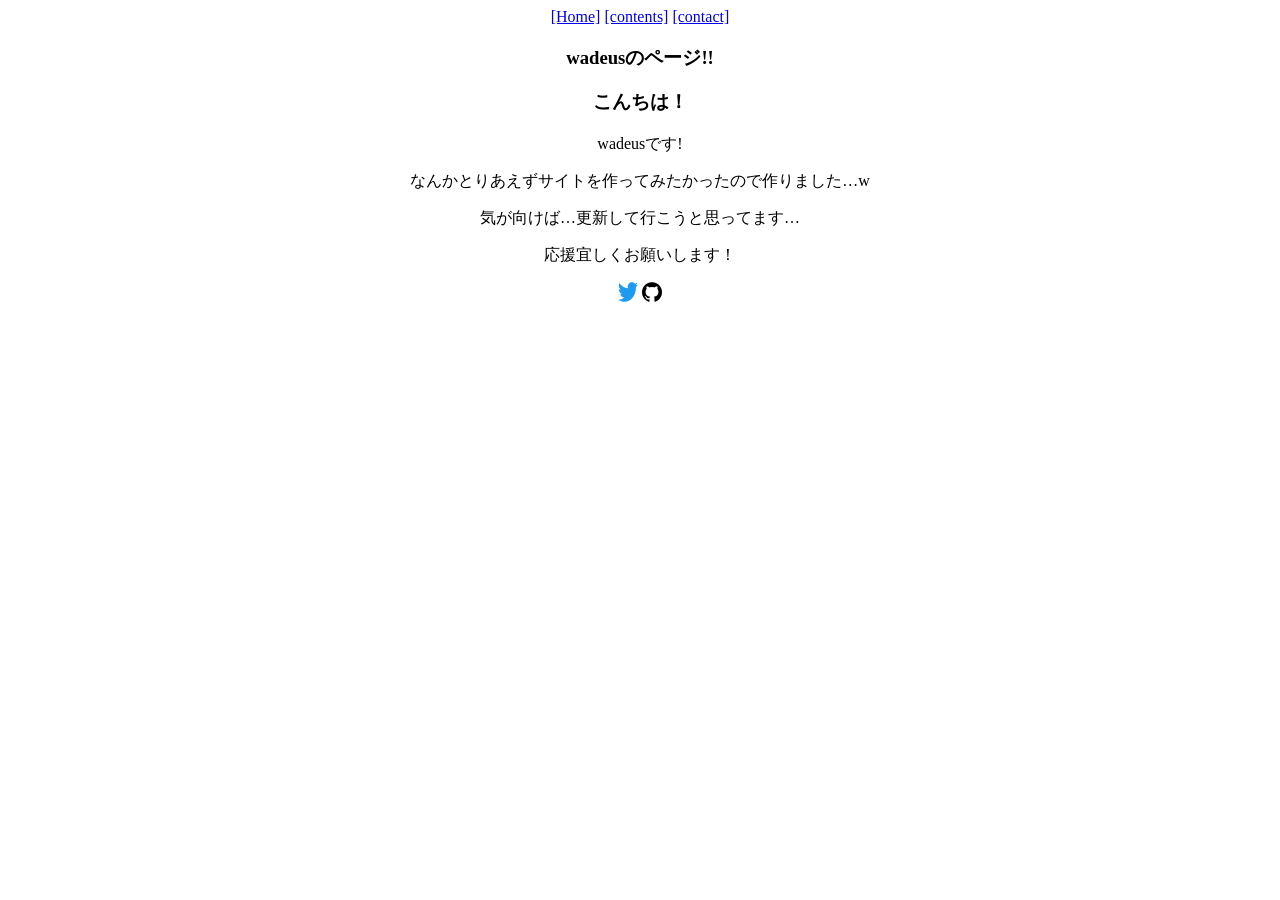
==== index.html @ c351fef5 "Update index.html" ====
<!DOCTYPE HTML>
<html lang="ja">
  <head>
    <meta charset="utf-8">
    <title>wadeusのページ!</title>
    <meta name="description" content="wadeusのwebサイトだよ">
    <meta name="viewport" content="width=device-width, initial-scale=1.0">
    <link rel="stylesheet" href="stylesheet.css">
    <link rel="icon" type="icon/png" href="/favicon.png">
    <link rel="stylesheet" href="https://cdnjs.cloudflare.com/ajax/libs/animate.css/4.1.1/animate.min.css">
    <meta name="google-site-verification" content="o_3ywpMWX5omA-CrPSJ_1mOC5VK29m7hr-fSJmMbclQ" />
  </head>
  <body>
    <header>
      <nav>
        <div class="link">
        <a href="https://wadeus.github.io">[Home]</a>
        <a href="https://wadeus.github.io/contents">[contents]</a>
        <a href="https://wadeus.github.io/contact">[contact]</a>
        </div>
      </nav>
    </header>
    <article>
      <section>
        <h1 class="animate__animated animate__backInDown">wadeusのページ!!</h1>
      </section>
      <section>
        <h1>こんちは！</h1>
        <p>wadeusです!</p>
        <p>なんかとりあえずサイトを作ってみたかったので作りました…w</p>
        <p>気が向けば…更新して行こうと思ってます…</p>
        <p>応援宜しくお願いします！</p>
      </section>
    </article>
    <footer>
      <div align="center">
        <a href="https://twitter.com/intent/user?user_id=1363013807732191235"><img src="images/twitter.png" alt="Twitter"></a>
        <a href="https://github.com/wadeus"><img src="images/github.png" alt="GitHub"></a>
      </div>
    </footer>
  </body>
  </html>
---- stylesheet.css ----
body {
  text-align:center;
}

.link {
  color:#008000;
}
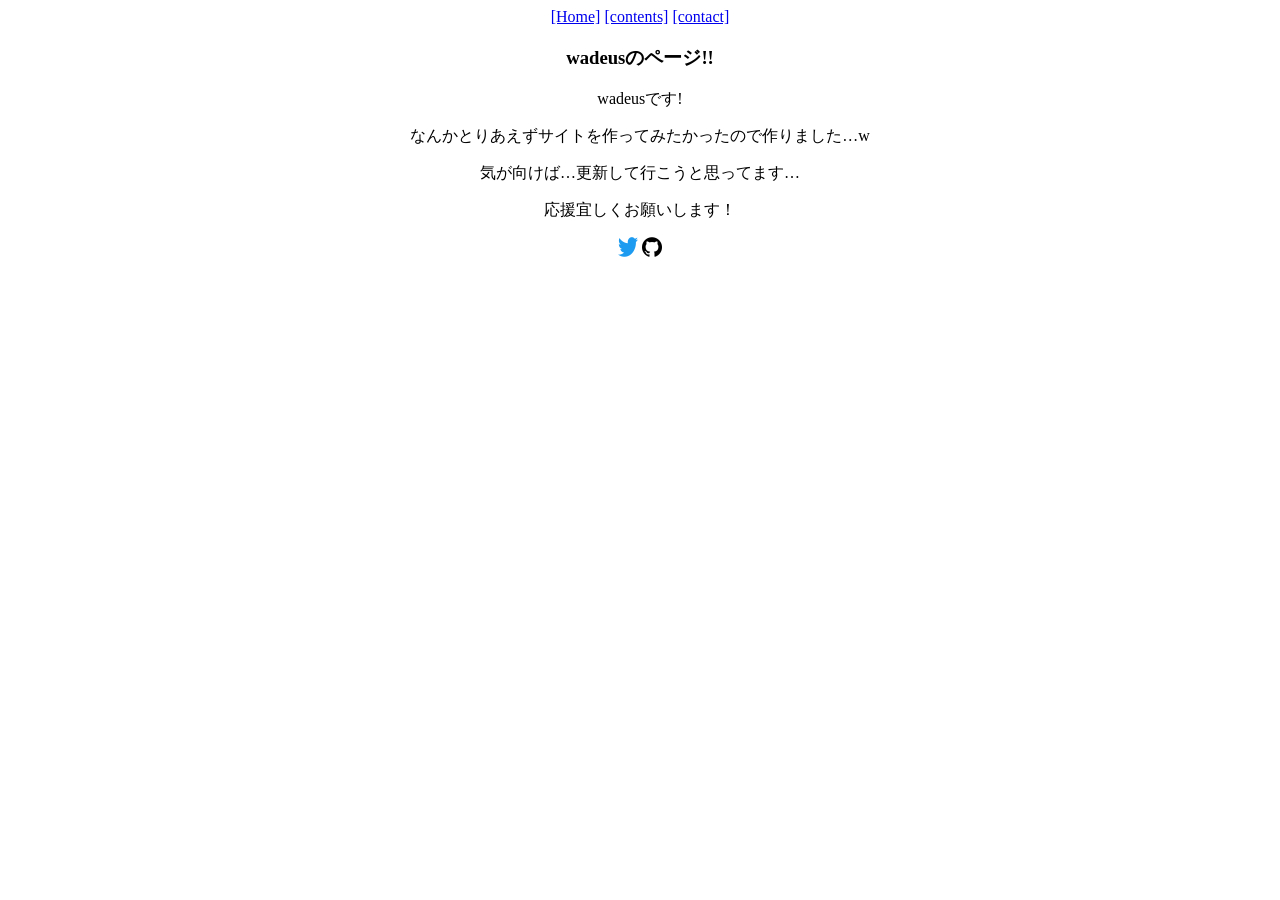
==== commit 3e0b24dd: "Update index.html" ====
--- a/index.html
+++ b/index.html
@@ -25,7 +25,6 @@
         <h1 class="animate__animated animate__backInDown">wadeusのページ!!</h1>
       </section>
       <section>
-        <h1>こんちは！</h1>
         <p>wadeusです!</p>
         <p>なんかとりあえずサイトを作ってみたかったので作りました…w</p>
         <p>気が向けば…更新して行こうと思ってます…</p>
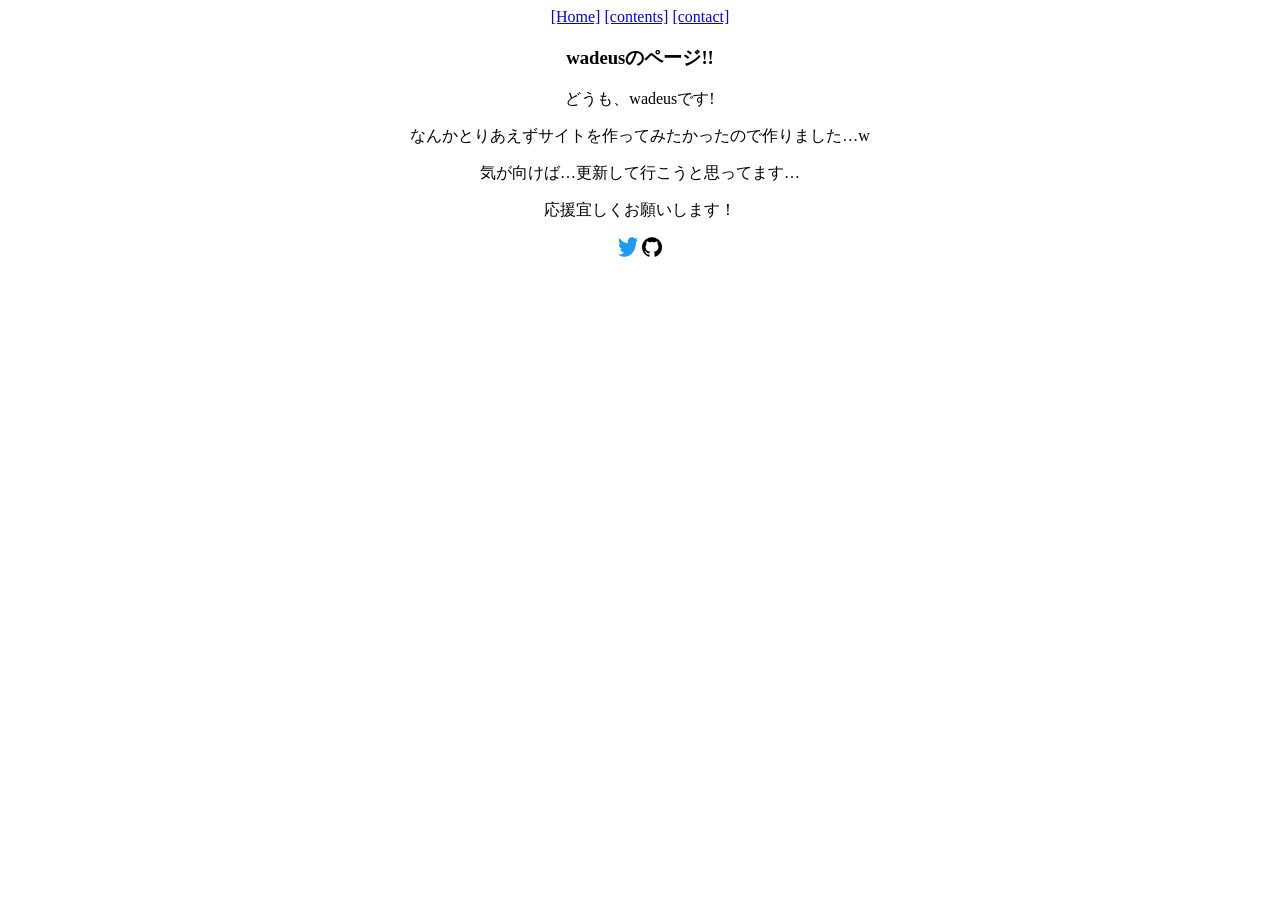
==== commit e86488db: "Update index.html" ====
--- a/index.html
+++ b/index.html
@@ -25,7 +25,7 @@
         <h1 class="animate__animated animate__backInDown">wadeusのページ!!</h1>
       </section>
       <section>
-        <p>wadeusです!</p>
+        <p>どうも、wadeusです!</p>
         <p>なんかとりあえずサイトを作ってみたかったので作りました…w</p>
         <p>気が向けば…更新して行こうと思ってます…</p>
         <p>応援宜しくお願いします！</p>
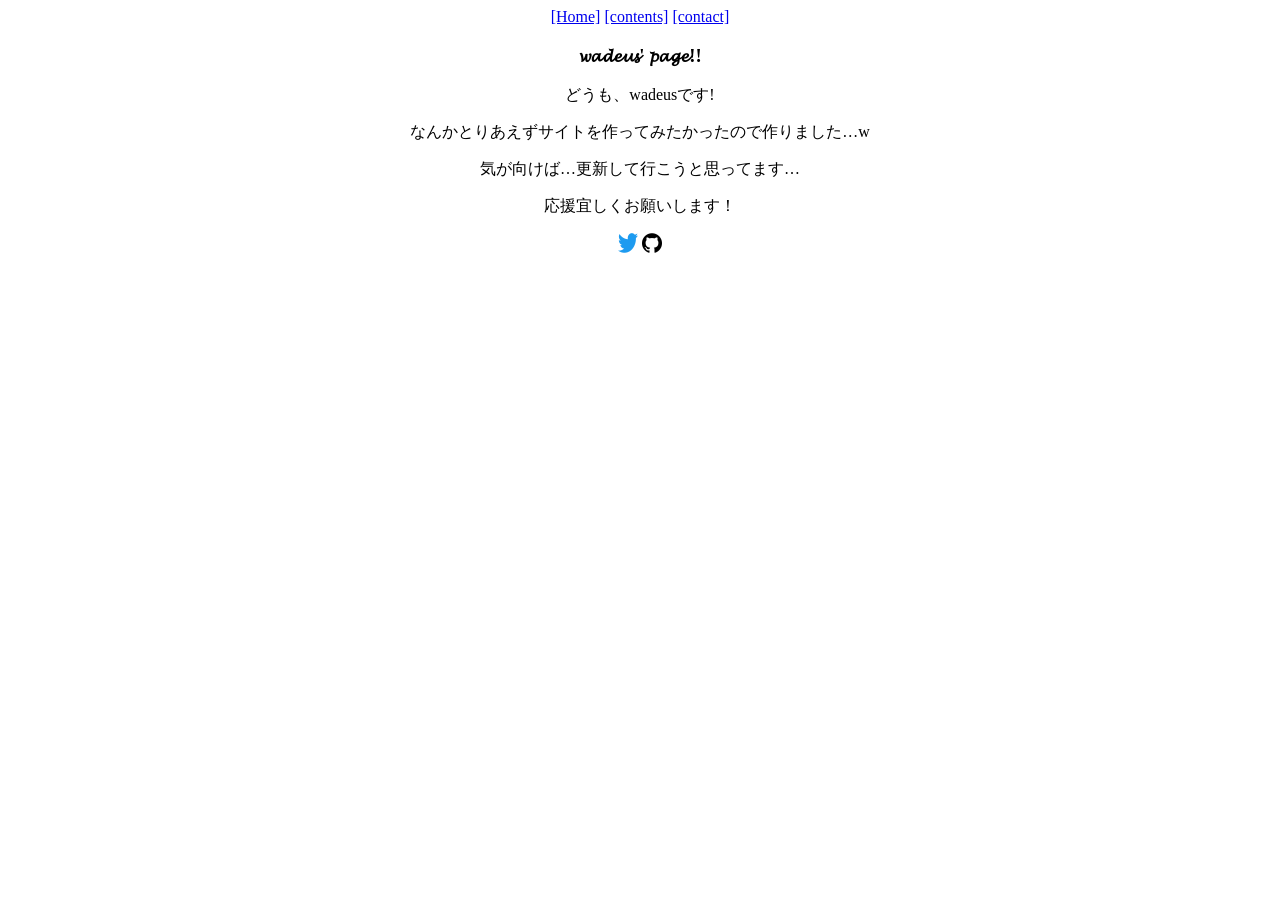
==== commit 6ebc8186: "Update index.html" ====
--- a/index.html
+++ b/index.html
@@ -22,7 +22,7 @@
     </header>
     <article>
       <section>
-        <h1 class="animate__animated animate__backInDown">wadeusのページ!!</h1>
+        <h1 class="animate__animated animate__backInDown">𝔀𝓪𝓭𝓮𝓾𝓼' 𝓹𝓪𝓰𝓮!!</h1>
       </section>
       <section>
         <p>どうも、wadeusです!</p>
--- a/stylesheet.css
+++ b/stylesheet.css
@@ -1,5 +1,6 @@
 body {
   text-align:center;
+  font-family:serif;
 }
 
 .link {
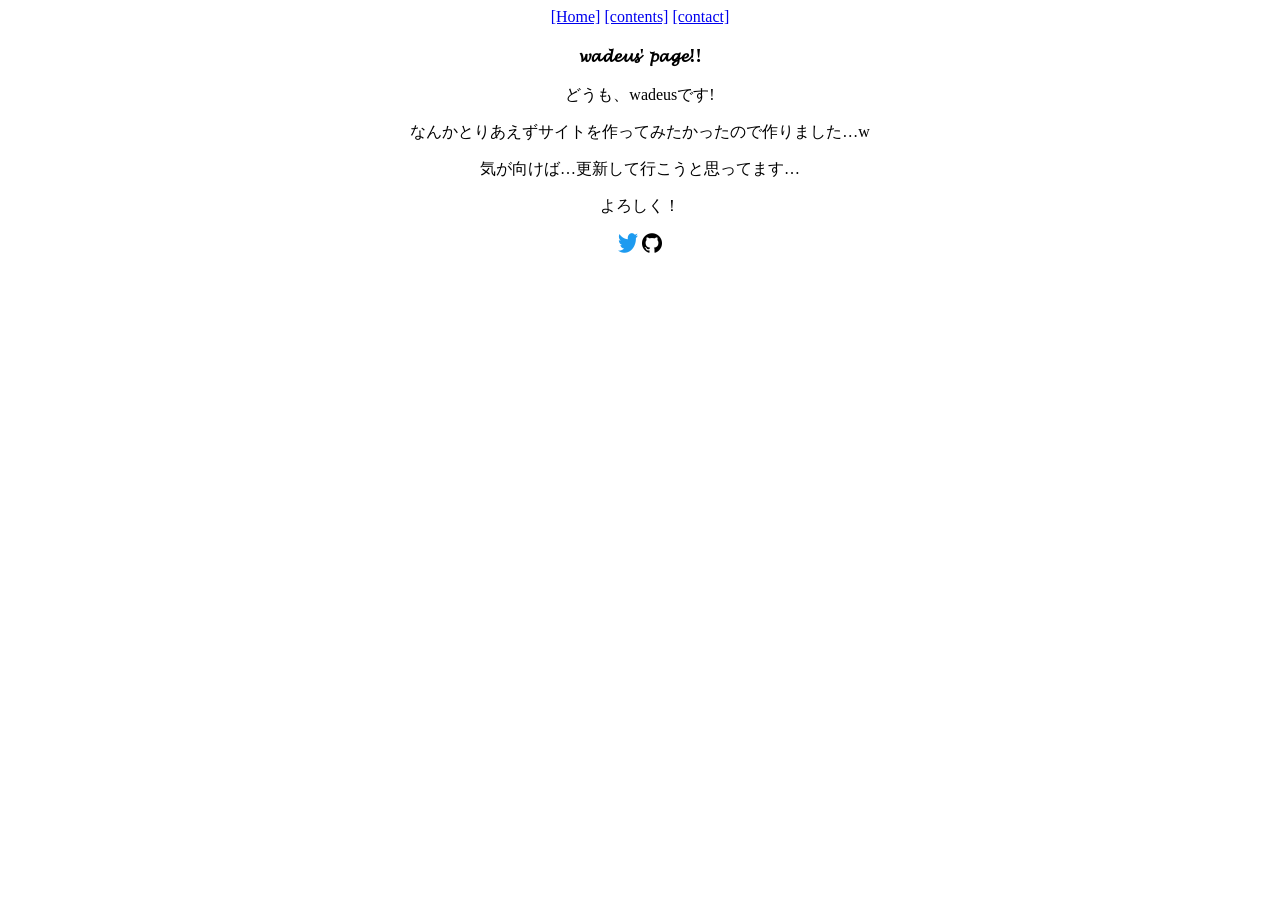
==== commit 07792e2b: "Update index.html" ====
--- a/index.html
+++ b/index.html
@@ -28,7 +28,7 @@
         <p>どうも、wadeusです!</p>
         <p>なんかとりあえずサイトを作ってみたかったので作りました…w</p>
         <p>気が向けば…更新して行こうと思ってます…</p>
-        <p>応援宜しくお願いします！</p>
+        <p>よろしく！</p>
       </section>
     </article>
     <footer>
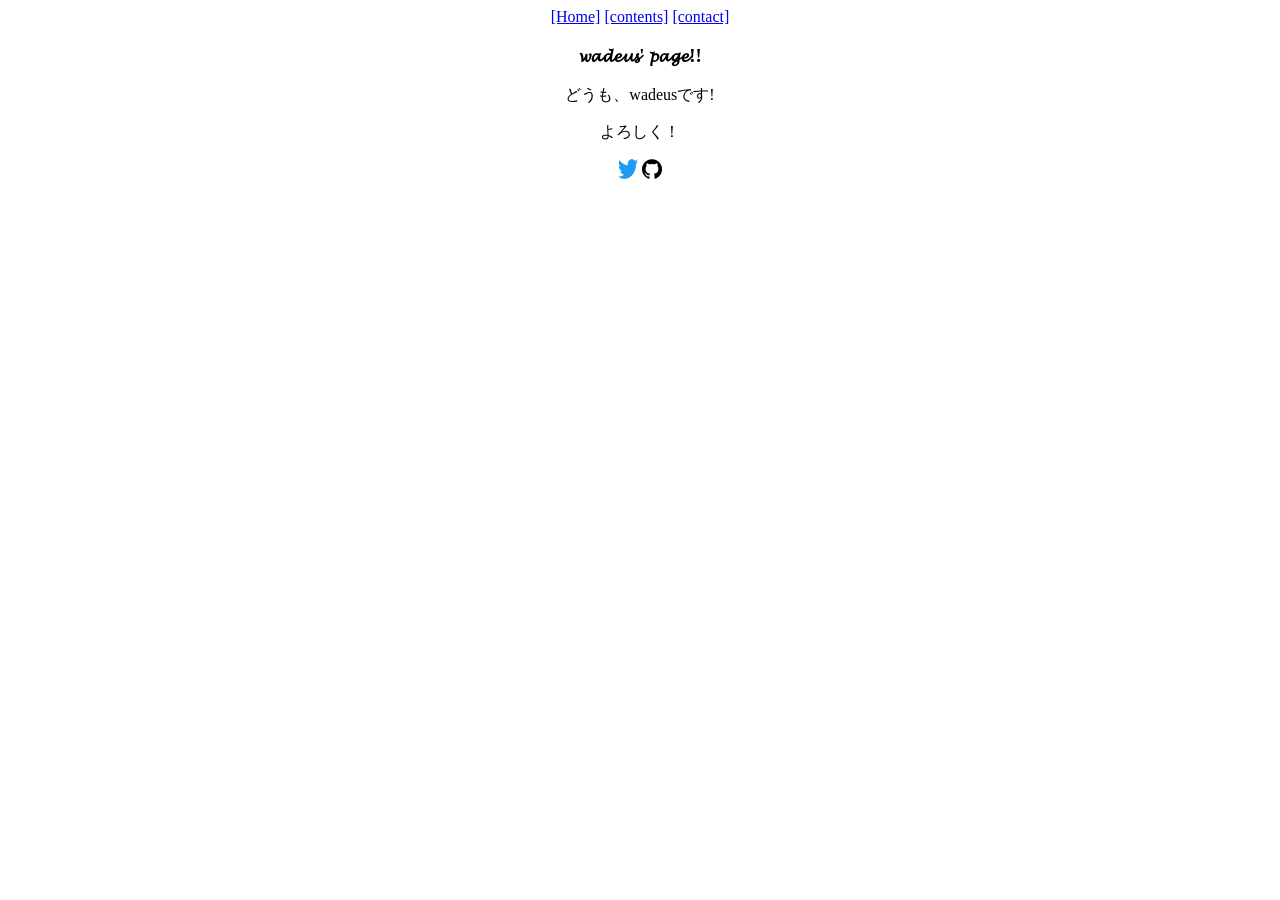
==== commit 5c511fef: "Update index.html" ====
--- a/index.html
+++ b/index.html
@@ -26,8 +26,6 @@
       </section>
       <section>
         <p>どうも、wadeusです!</p>
-        <p>なんかとりあえずサイトを作ってみたかったので作りました…w</p>
-        <p>気が向けば…更新して行こうと思ってます…</p>
         <p>よろしく！</p>
       </section>
     </article>
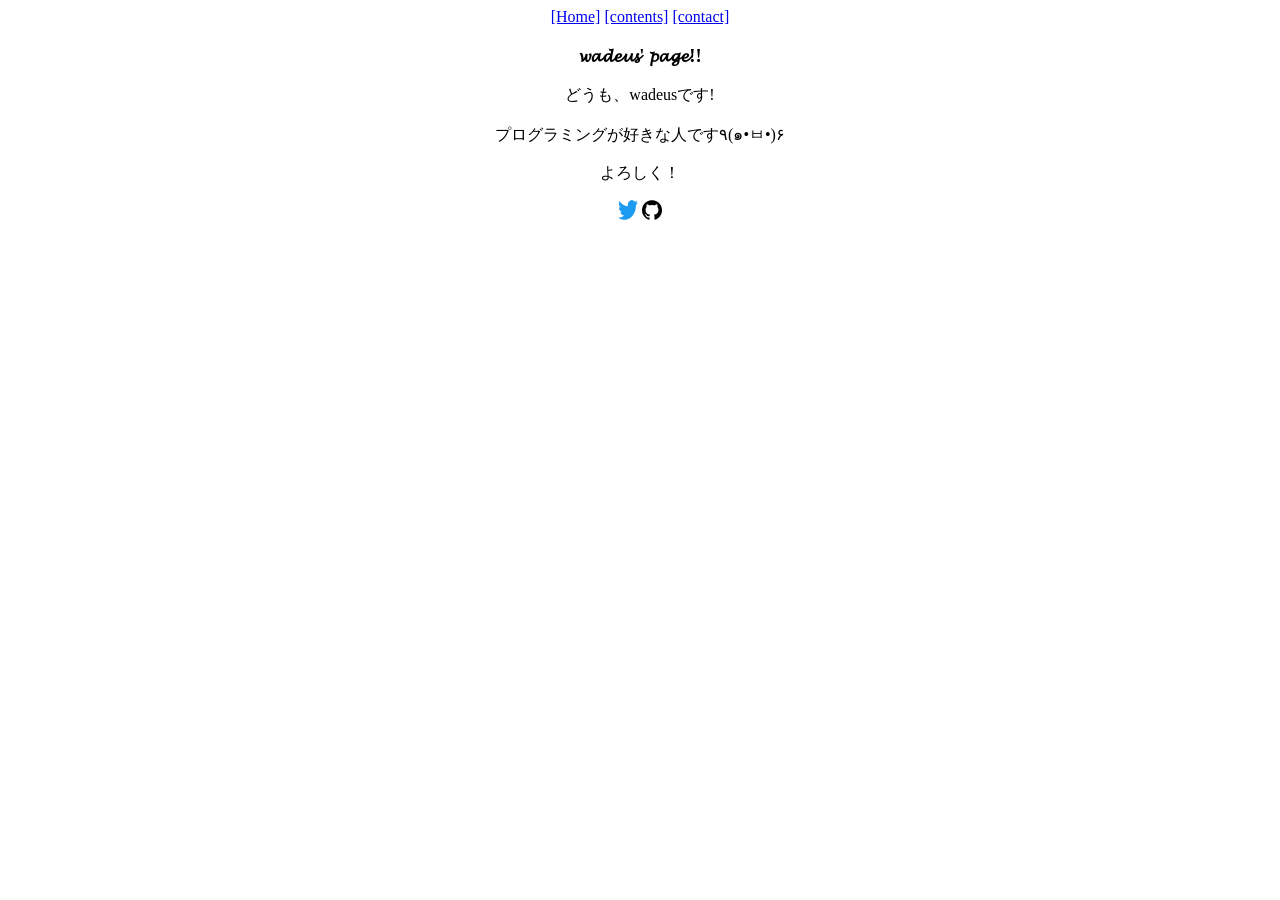
==== commit 6298b68c: "Update index.html" ====
--- a/index.html
+++ b/index.html
@@ -26,6 +26,7 @@
       </section>
       <section>
         <p>どうも、wadeusです!</p>
+        <p>プログラミングが好きな人です٩(๑•ㅂ•)۶</p>
         <p>よろしく！</p>
       </section>
     </article>
